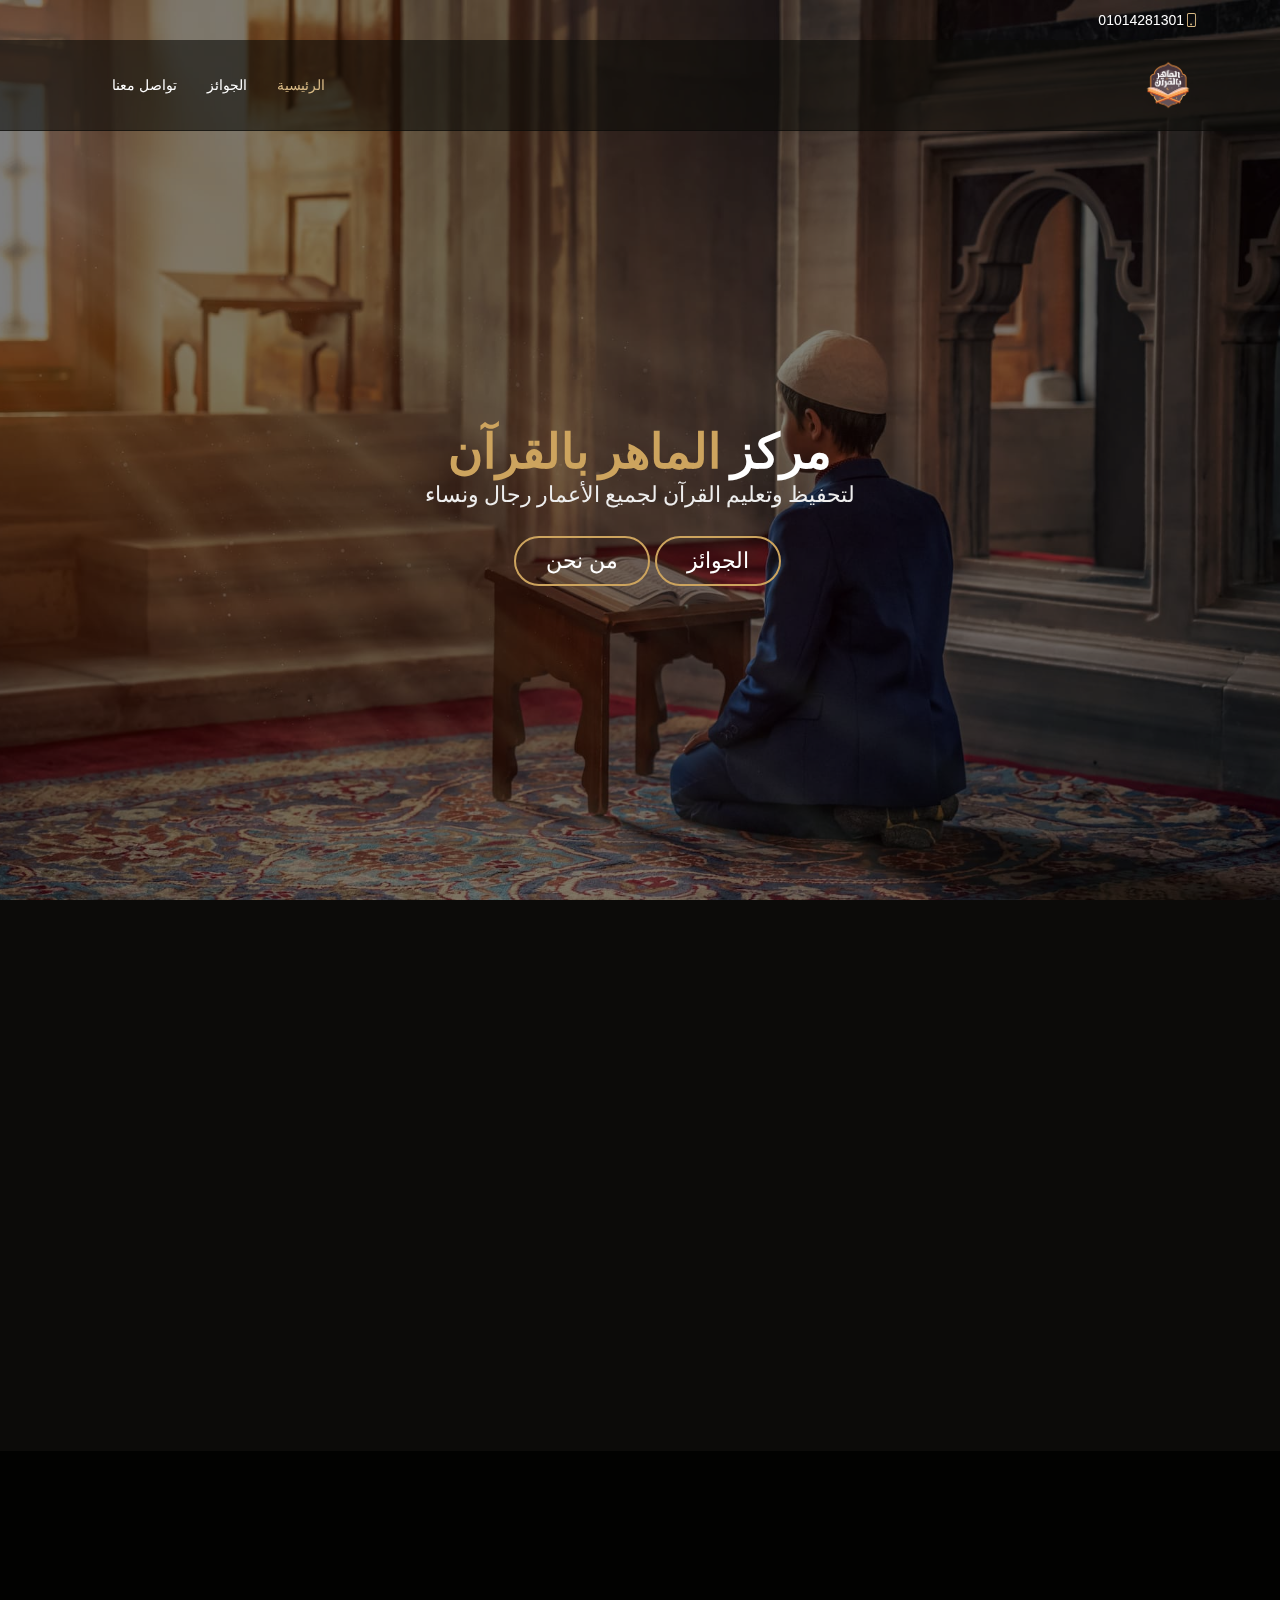
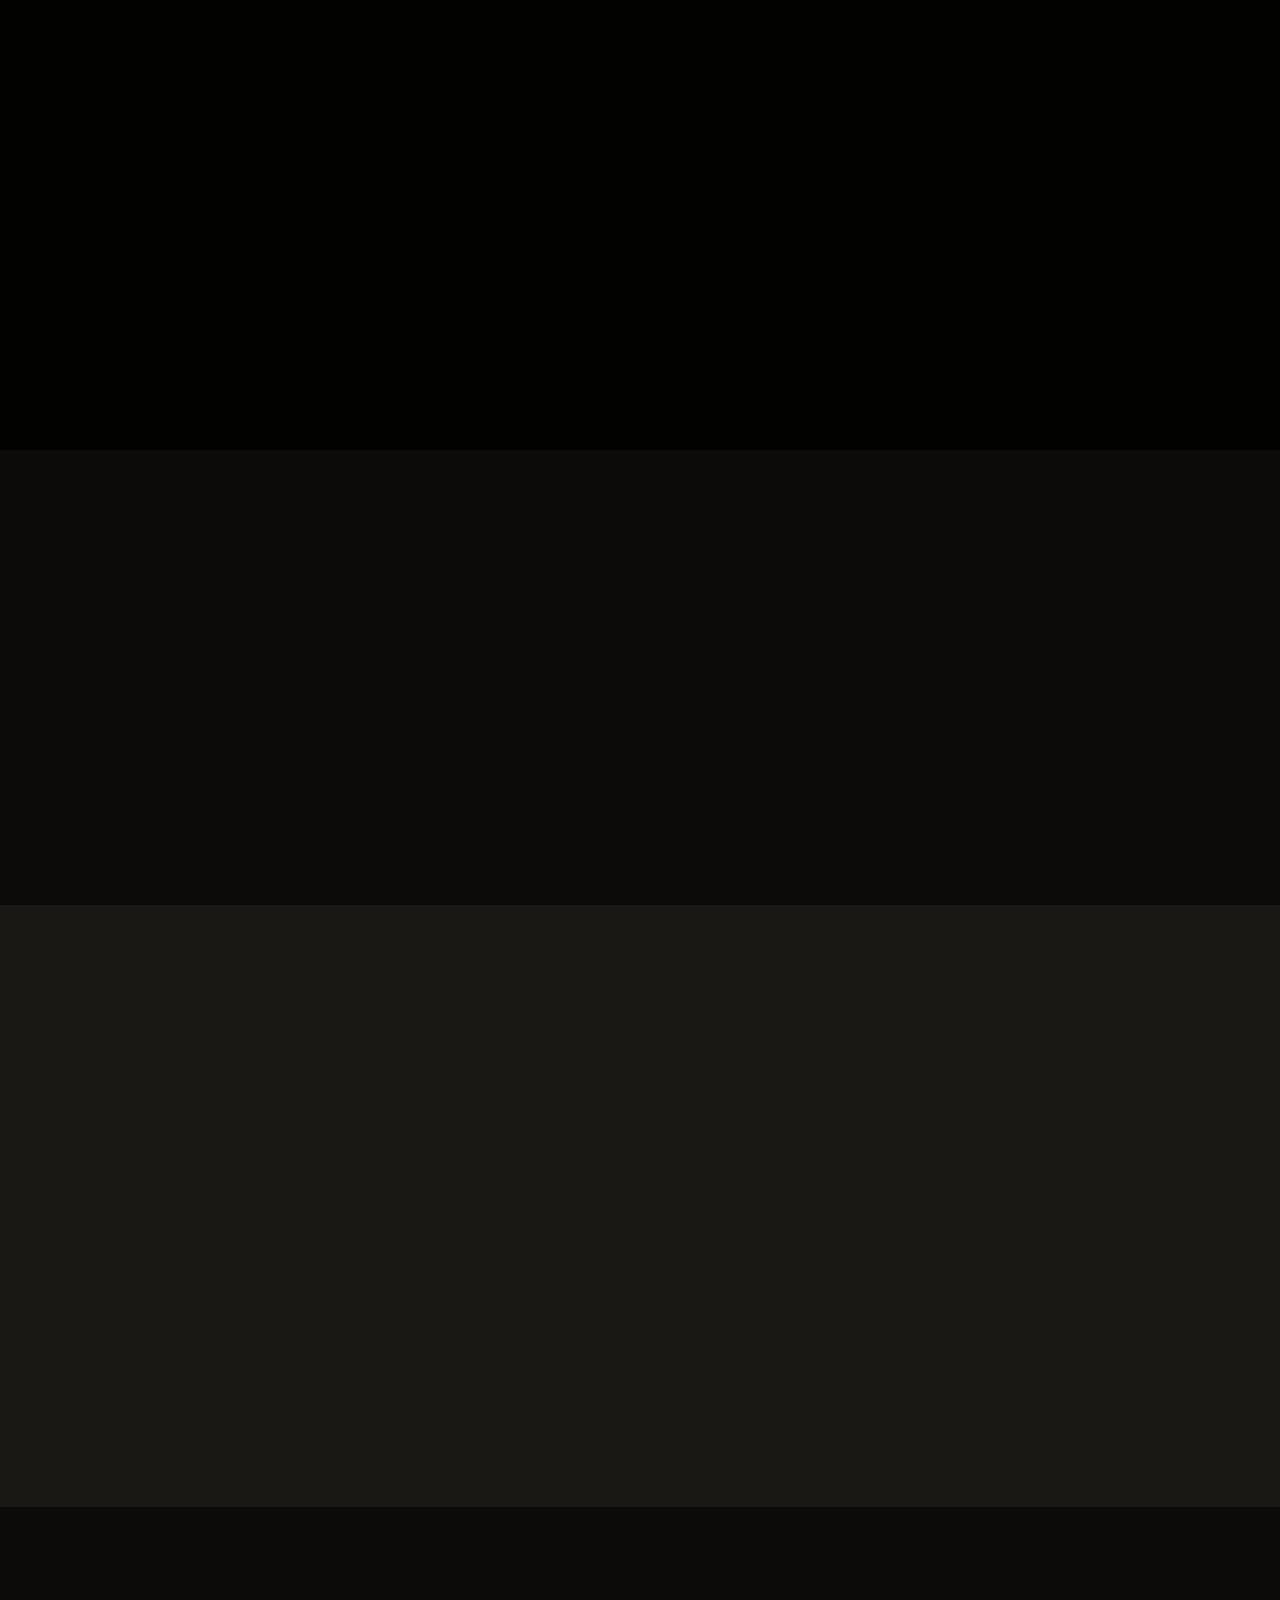
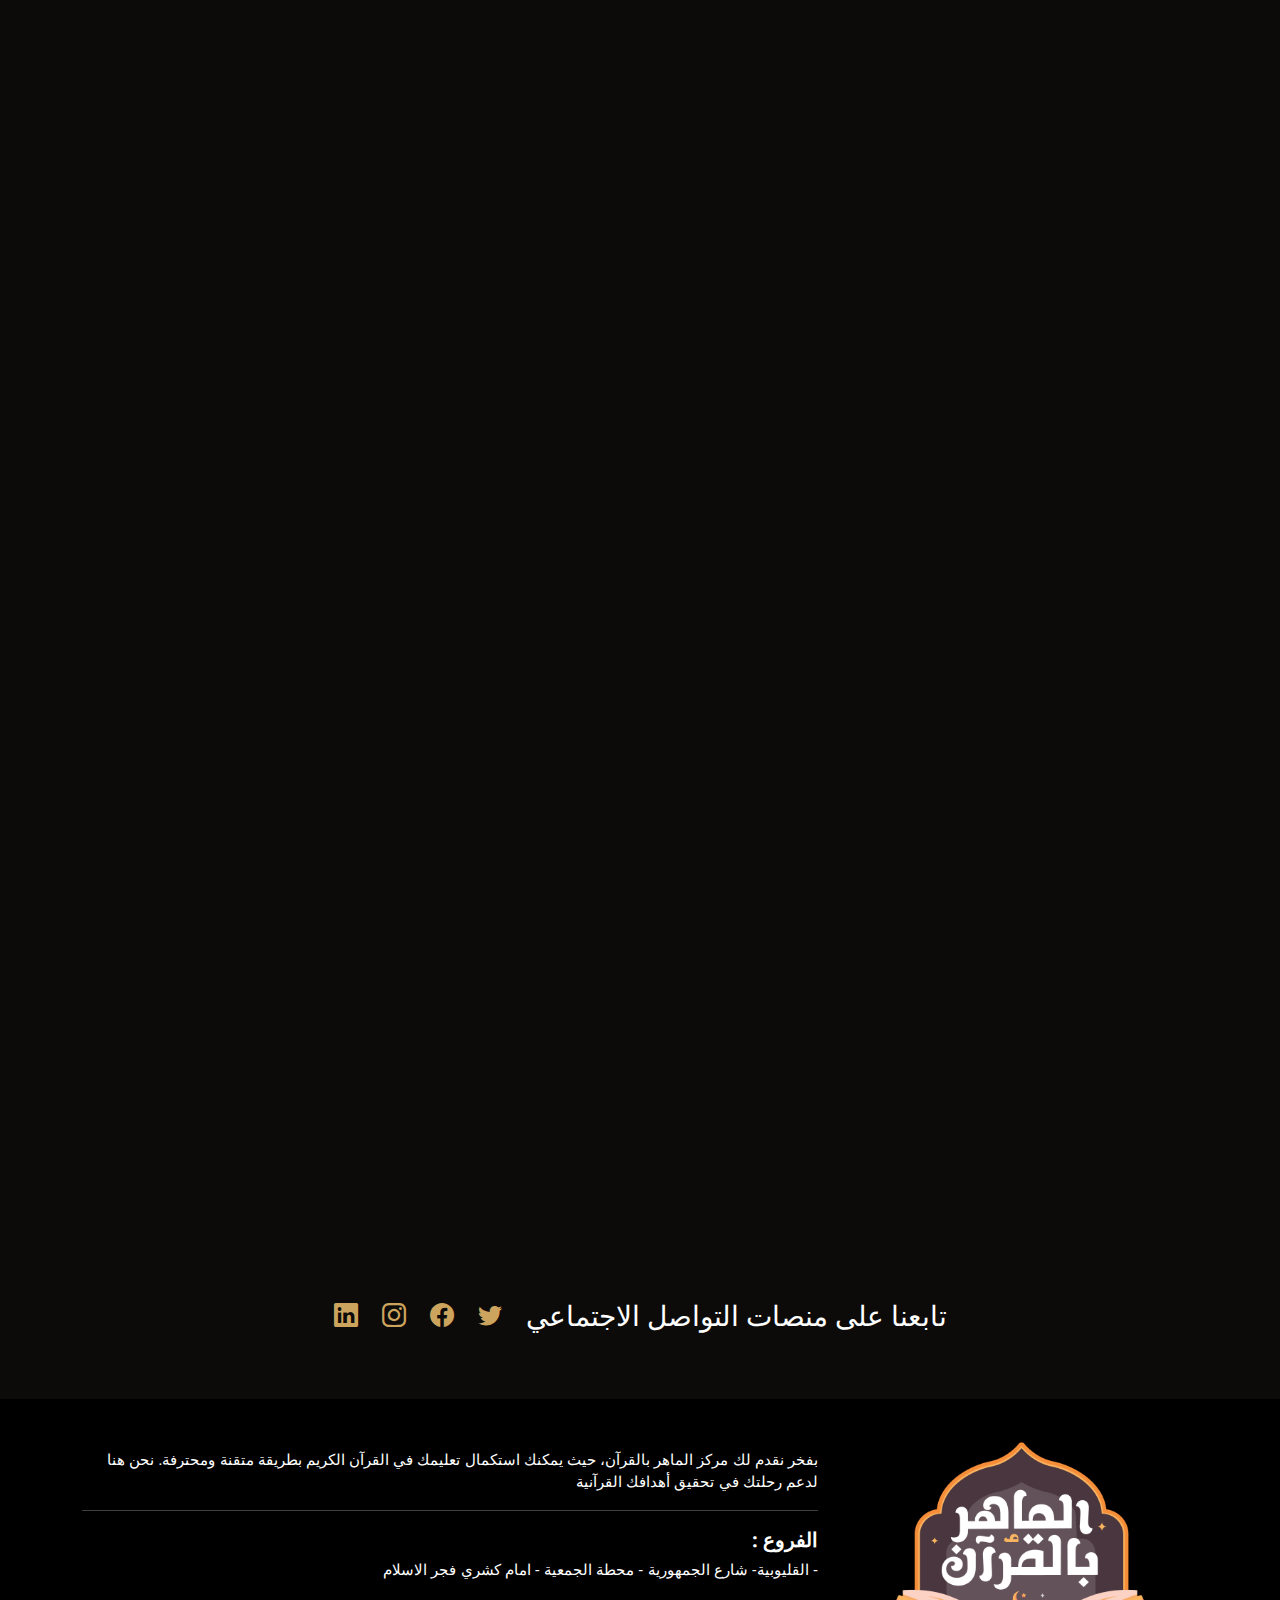
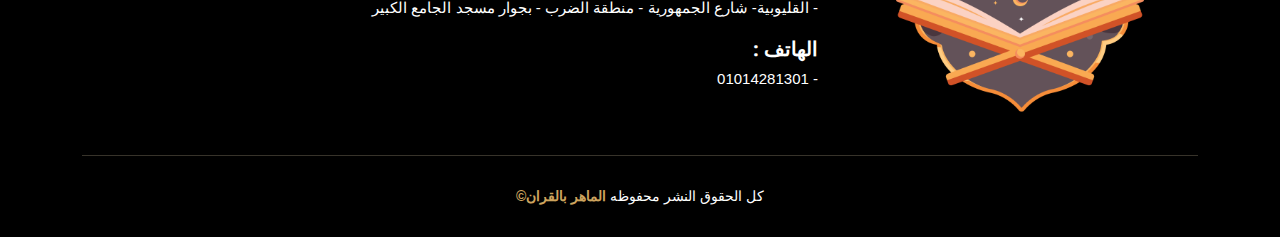
==== index.html @ d67f89ae "first commit" ====
<!DOCTYPE html>
<html lang="ar" dir="rtl">
  <head>
    <meta charset="utf-8" />
    <meta content="width=device-width, initial-scale=1.0" name="viewport" />

    <title>مركز - اَلْمَاهِرَ بِالْقُرْآنِ</title>
    <meta content="" name="description" />
    <meta content="" name="keywords" />

    <!-- Favicons -->
    <link href="assets/img2/brown-logo.png" rel="icon" />
    <link href="assets/img2/brown-logo.png" rel="apple-touch-icon" />

    <!-- Google Fonts -->
    <link
      href="https://fonts.googleapis.com/css?family=Open+Sans:300,300i,400,400i,600,600i,700,700i|Playfair+Display:ital,wght@0,400;0,500;0,600;0,700;1,400;1,500;1,600;1,700|Poppins:300,300i,400,400i,500,500i,600,600i,700,700i"
      rel="stylesheet"
    />

    <!-- Vendor CSS Files -->
    <link href="assets/vendor/animate.css/animate.min.css" rel="stylesheet" />
    <link href="assets/vendor/aos/aos.css" rel="stylesheet" />
    <link
      href="assets/vendor/bootstrap/css/bootstrap.min.css"
      rel="stylesheet"
    />
    <link
      href="assets/vendor/bootstrap-icons/bootstrap-icons.css"
      rel="stylesheet"
    />
    <link href="assets/vendor/boxicons/css/boxicons.min.css" rel="stylesheet" />
    <link
      href="assets/vendor/glightbox/css/glightbox.min.css"
      rel="stylesheet"
    />
    <link href="assets/vendor/swiper/swiper-bundle.min.css" rel="stylesheet" />

    <!-- Template Main CSS File -->
    <link href="assets/css/style.css" rel="stylesheet" />
  </head>

  <body>
    <!-- ======= Top Bar ======= -->
    <div id="topbar" class="d-flex align-items-center fixed-top">
      <div
        class="container d-flex justify-content-center justify-content-md-between"
      >
        <div class="contact-info d-flex align-items-center">
          <i class="bi bi-phone d-flex align-items-center"
            ><span> 01014281301 </span></i
          >
        </div>
      </div>
    </div>

    <!-- ======= Header ======= -->
    <header id="header" class="fixed-top d-flex align-items-cente">
      <div class="container-fluid container-xl d-flex justify-content-between">
        <a href="./index.html"
          ><img src="./assets/img2/brown-logo.png" width="60px" alt=""
        /></a>
        <!-- <h1 class="logo  me-lg-0"><a href="index.html">اَلْمَاهِرَ بِالْقُرْآنِ</a></h1> -->

        <nav id="navbar" class="navbar order-last order-lg-0">
          <ul>
            <li>
              <a class="nav-link scrollto active" href="index.html">الرئيسية</a>
            </li>
            <li><a class="nav-link scrollto" href="coians.html">الجوائز</a></li>
            <li><a class="nav-link scrollto" href="#contact">تواصل معنا</a></li>
          </ul>
        </nav>
        <!-- .navbar -->
      </div>
    </header>
    <!-- End Header -->

    <!-- ======= Hero Section ======= -->
    <section id="hero" class="d-flex align-items-center">
      <div
        class="container position-relative text-center text-lg-start"
        data-aos="zoom-in"
        data-aos-delay="100"
      >
        <div
          class="row d-flex justify-content-center align-items-center text-center"
        >
          <div class="col-lg-12">
            <h1>مركز <span>الماهر بالقرآن</span></h1>
            <h2>لتحفيظ وتعليم القرآن لجميع الأعمار رجال ونساء</h2>
            <!-- 
            <div
              class="col-lg-4 d-flex align-items-center justify-content-center position-relative"
              data-aos="zoom-in"
              data-aos-delay="200"
            >
              <a
                href="https://www.youtube.com/watch?v=kSEyB0o161w"
                class="glightbox play-btn"
              ></a>
            </div> -->

            <div class="btns">
              <a
                href="./coians.html"
                class="btn-menu animated fadeInUp scrollto"
                >الجوائز</a
              >
              <a href="#why-us" class="btn-book animated fadeInUp scrollto"
                >من نحن</a
              >
            </div>
          </div>
        </div>
      </div>
    </section>
    <!-- End Hero -->

    <main id="main">
      <!-- ======= Why Us Section ======= -->
      <section id="why-us" class="why-us">
        <div class="container" data-aos="fade-up">
          <div class="section-title">
            <h2>لماذا نحن</h2>
            <p>ليه تختار الماهر بالقرآن</p>
          </div>

          <div class="row">
            <div class="col-lg-4">
              <div class="box" data-aos="zoom-in" data-aos-delay="100">
                <span>01</span>
                <h4>الخبرة والمعرفة</h4>
                <p>
                  مركز الماهر بالقرآن هو مكانك المثالي لاكتساب الخبرة والمعرفة
                  في تلاوة وحفظ القرآن الكريم. نحن نلتزم بتوجيه الطلاب وتقديم
                  الموارد اللازمة لتحقيق النجاح في هذا المجال المهم
                </p>
              </div>
            </div>

            <div class="col-lg-4 mt-4 mt-lg-0">
              <div class="box" data-aos="zoom-in" data-aos-delay="200">
                <span>02</span>
                <h4>التعلم والتطوير</h4>
                <p>
                  اكتشف جوهر القرآن الكريم في مركز الماهر بالقرآن، حيث يمكنك
                  التعلم والتطوير تلاوتك وحفظك للقرآن بإشراف مدربين مؤهلين. انضم
                  إلينا اليوم وابدأ رحلتك نحو الإتقان في تلاوة القرآن
                </p>
              </div>
            </div>

            <div class="col-lg-4 mt-4 mt-lg-0">
              <div class="box" data-aos="zoom-in" data-aos-delay="300">
                <span>03</span>
                <h4>الإتقان والاحراف</h4>
                <p>
                  بفخر نقدم لك مركز الماهر بالقرآن، حيث يمكنك استكمال تعليمك في
                  القرآن الكريم بطريقة متقنة ومحترفة. نحن هنا لدعم رحلتك في
                  تحقيق أهدافك القرآنية.
                </p>
              </div>
            </div>
          </div>
        </div>
      </section>
      <!-- End Why Us Section -->

      <!-- ======= Prizes Section ======= -->
      <section id="events" class="events">
        <div class="container" data-aos="fade-up">
          <div class="section-title">
            <h2>الجوائز</h2>
            <p>جوائز الماهر بالقران</p>
          </div>

          <div
            class="events-slider swiper"
            data-aos="fade-up"
            data-aos-delay="100"
          >
            <div class="swiper-wrapper">
              <div class="swiper-slide">
                <div class="row event-item">
                  <div class="col-lg-6">
                    <img
                      src="https://m.media-amazon.com/images/I/71Rl7nbOoPL._AC_SL1500_.jpg"
                      alt="صورة جائزة"
                      class="img-fluid rounded"
                    />
                  </div>
                  <div class="col-lg-6 pt-4 pt-lg-0 content">
                    <h3>المختصر في التفسير</h3>
                    <div class="price">
                      <p><span> 120ℙ </span></p>
                    </div>
                    <p class="fst-italic">
                      تفسير مختصر للقرآن الكريم بمحتوى علمي موثوق ومنهجية متميزة
                      من إعداد مجموعة من علماء التفسير والمتخصصين في الدراسات
                      القرآنية
                    </p>
                  </div>
                </div>
              </div>
              <!-- End testimonial item -->

              <div class="swiper-slide">
                <div class="row event-item">
                  <div class="col-lg-6">
                    <img
                      src="https://m.media-amazon.com/images/I/51uD2Se3J+L._AC_UF1000,1000_QL80_.jpg"
                      alt="صورة جائزة"
                      class="img-fluid rounded"
                    />
                  </div>
                  <div class="col-lg-6 pt-4 pt-lg-0 content">
                    <h3>حامل قران طبي</h3>
                    <div class="price">
                      <p><span> 650ℙ </span></p>
                    </div>
                    <p class="fst-italic">
                      تصميم فريد وعصري مع حجم صغير يسمح لك بحمل المصحف الشريف
                      والكتب الطبية والعلمية بكل سهولة
                    </p>
                  </div>
                </div>
              </div>
              <!-- End testimonial item -->

              <div class="swiper-slide">
                <div class="row event-item">
                  <div class="col-lg-6">
                    <img
                      src="https://assets.asfar.io/uploads/2023/08/11151323/%D8%A7%D9%84%D9%85%D8%A6%D8%A9-%D8%A7%D9%84%D9%85%D8%A7%D9%86%D8%AD%D8%A9-%D9%84%D8%A5%D8%AA%D9%82%D8%A7%D9%86%D9%87-%D9%83%D8%A7%D9%84%D9%81%D8%A7%D8%AA%D8%AD%D8%A9.jpeg"
                      alt="صورة جائزة"
                      class="img-fluid rounded"
                    />
                  </div>
                  <div class="col-lg-6 pt-4 pt-lg-0 content">
                    <h3>المئة المانحة لإتقانه كالفاتحة</h3>
                    <div class="price">
                      <p><span> 75 </span></p>
                    </div>
                    <p class="fst-italic">
                      كتاب لا غنى عنه لمعلمي القرآن الكريم ، ومن يحفظون القرآن
                      كاملا ويريدون الضبط ، ومن يحفظون للمرة الأولى في حياتهم
                    </p>
                  </div>
                </div>
              </div>
              ><!-- End testimonial item -->
            </div>
            <div class="swiper-pagination"></div>
            <a class="more-book" href="coians.html">المزيد</a>
          </div>
        </div>
      </section>
      <!-- End Prizes Section -->

      <!-- ======= Specials Section ======= -->
      <section id="specials" class="specials">
        <div class="container" data-aos="fade-up">
          <div class="section-title">
            <h2>الافضل</h2>
            <p>الكتب المميزة</p>
          </div>

          <div class="row" data-aos="fade-up" data-aos-delay="100">
            <div class="col-lg-3">
              <ul class="nav nav-tabs flex-column">
                <li class="nav-item">
                  <a
                    class="nav-link active show"
                    data-bs-toggle="tab"
                    href="#tab-1"
                    >القرآن الكريم</a
                  >
                </li>
                <li class="nav-item">
                  <a class="nav-link" data-bs-toggle="tab" href="#tab-2"
                    >Unde praesentium sed</a
                  >
                </li>
                <li class="nav-item">
                  <a class="nav-link" data-bs-toggle="tab" href="#tab-3"
                    >Pariatur explicabo vel</a
                  >
                </li>
                <li class="nav-item">
                  <a class="nav-link" data-bs-toggle="tab" href="#tab-4"
                    >Nostrum qui quasi</a
                  >
                </li>
                <li class="nav-item">
                  <a class="nav-link" data-bs-toggle="tab" href="#tab-5"
                    >Iusto ut expedita aut</a
                  >
                </li>
              </ul>
            </div>
            <div class="col-lg-9 mt-4 mt-lg-0">
              <div class="tab-content">
                <div class="tab-pane active show" id="tab-1">
                  <div class="row">
                    <div class="col-lg-8 details order-2 order-lg-1">
                      <h3>القرآن الكريم قراءة حفص</h3>
                      <p class="fst-italic">
                        القرآن الكريم الاكثر مبيعا في العامل القرآن الكريم
                        الاكثر مبيعا في العامل القرآن الكريم الاكثر مبيعا في
                        العامل
                      </p>
                      <p>
                        القرآن الكريم الاكثر مبيعا في العامل القرآن الكريم
                        الاكثر مبيعا في العامل القرآن الكريم الاكثر مبيعا في
                        العامل القرآن الكريم الاكثر مبيعا في العامل القرآن
                        الكريم الاكثر مبيعا في العامل القرآن الكريم الاكثر مبيعا
                        في العامل القرآن الكريم الاكثر مبيعا في العامل
                      </p>
                    </div>
                    <div class="col-lg-4 text-center order-1 order-lg-2">
                      <img
                        src="https://m.media-amazon.com/images/I/71Rl7nbOoPL._AC_SL1500_.jpg"
                        alt=""
                        class="img-fluid"
                      />
                    </div>
                  </div>
                </div>
                <div class="tab-pane" id="tab-2">
                  <div class="row">
                    <div class="col-lg-8 details order-2 order-lg-1">
                      <h3>Et blanditiis nemo veritatis excepturi</h3>
                      <p class="fst-italic">
                        Qui laudantium consequatur laborum sit qui ad sapiente
                        dila parde sonata raqer a videna mareta paulona marka
                      </p>
                      <p>
                        Ea ipsum voluptatem consequatur quis est. Illum error
                        ullam omnis quia et reiciendis sunt sunt est. Non
                        aliquid repellendus itaque accusamus eius et velit ipsa
                        voluptates. Optio nesciunt eaque beatae accusamus lerode
                        pakto madirna desera vafle de nideran pal
                      </p>
                    </div>
                    <div class="col-lg-4 text-center order-1 order-lg-2">
                      <img
                        src="assets/img/specials-2.png"
                        alt=""
                        class="img-fluid"
                      />
                    </div>
                  </div>
                </div>
                <div class="tab-pane" id="tab-3">
                  <div class="row">
                    <div class="col-lg-8 details order-2 order-lg-1">
                      <h3>Impedit facilis occaecati odio neque aperiam sit</h3>
                      <p class="fst-italic">
                        Eos voluptatibus quo. Odio similique illum id quidem non
                        enim fuga. Qui natus non sunt dicta dolor et. In
                        asperiores velit quaerat perferendis aut
                      </p>
                      <p>
                        Iure officiis odit rerum. Harum sequi eum illum corrupti
                        culpa veritatis quisquam. Neque necessitatibus illo
                        rerum eum ut. Commodi ipsam minima molestiae sed
                        laboriosam a iste odio. Earum odit nesciunt fugiat sit
                        ullam. Soluta et harum voluptatem optio quae
                      </p>
                    </div>
                    <div class="col-lg-4 text-center order-1 order-lg-2">
                      <img
                        src="assets/img/specials-3.png"
                        alt=""
                        class="img-fluid"
                      />
                    </div>
                  </div>
                </div>
                <div class="tab-pane" id="tab-4">
                  <div class="row">
                    <div class="col-lg-8 details order-2 order-lg-1">
                      <h3>
                        Fuga dolores inventore laboriosam ut est accusamus
                        laboriosam dolore
                      </h3>
                      <p class="fst-italic">
                        Totam aperiam accusamus. Repellat consequuntur iure
                        voluptas iure porro quis delectus
                      </p>
                      <p>
                        Eaque consequuntur consequuntur libero expedita in
                        voluptas. Nostrum ipsam necessitatibus aliquam fugiat
                        debitis quis velit. Eum ex maxime error in consequatur
                        corporis atque. Eligendi asperiores sed qui veritatis
                        aperiam quia a laborum inventore
                      </p>
                    </div>
                    <div class="col-lg-4 text-center order-1 order-lg-2">
                      <img
                        src="assets/img/specials-4.png"
                        alt=""
                        class="img-fluid"
                      />
                    </div>
                  </div>
                </div>
                <div class="tab-pane" id="tab-5">
                  <div class="row">
                    <div class="col-lg-8 details order-2 order-lg-1">
                      <h3>
                        Est eveniet ipsam sindera pad rone matrelat sando reda
                      </h3>
                      <p class="fst-italic">
                        Omnis blanditiis saepe eos autem qui sunt debitis porro
                        quia.
                      </p>
                      <p>
                        Exercitationem nostrum omnis. Ut reiciendis repudiandae
                        minus. Omnis recusandae ut non quam ut quod eius qui.
                        Ipsum quia odit vero atque qui quibusdam amet. Occaecati
                        sed est sint aut vitae molestiae voluptate vel
                      </p>
                    </div>
                    <div class="col-lg-4 text-center order-1 order-lg-2">
                      <img
                        src="assets/img/specials-5.png"
                        alt=""
                        class="img-fluid"
                      />
                    </div>
                  </div>
                </div>
              </div>
            </div>
          </div>
        </div>
      </section>
      <!-- End Specials Section -->

      <!-- ======= Testimonials Section ======= -->
      <section id="testimonials" class="testimonials section-bg">
        <div class="container" data-aos="fade-up">
          <div class="section-title">
            <h2>اراء العملاء</h2>
            <p>اراء عملائنا في المركز</p>
          </div>

          <div
            class="testimonials-slider swiper"
            data-aos="fade-up"
            data-aos-delay="100"
          >
            <div class="swiper-wrapper">
              <div class="swiper-slide">
                <div class="testimonial-item">
                  <p>
                    <i class="bx bxs-quote-alt-left quote-icon-left"></i>
                    انا اتعلم في المركز منذ ثلاثة اشهر استفدت كثيرا وتعلمت كثيرا
                    بشكل مبسط غير معقد بلأضافة الي المسابقات التي يتم تنشيظها من
                    حين الي اخر
                    <i class="bx bxs-quote-alt-right quote-icon-right"></i>
                  </p>
                  <img
                    src="assets/img2/فريق العمل.jpg"
                    class="testimonial-img"
                    alt=""
                  />
                  <h3>محمد طارق</h3>
                  <h4>متعلم &amp; متعلم</h4>
                </div>
              </div>
              <!-- End testimonial item -->
              <div class="swiper-slide">
                <div class="testimonial-item">
                  <p>
                    <i class="bx bxs-quote-alt-left quote-icon-left"></i>
                    انا اتعلم في المركز منذ ثلاثة اشهر استفدت كثيرا وتعلمت كثيرا
                    بشكل مبسط غير معقد بلأضافة الي المسابقات التي يتم تنشيظها من
                    حين الي اخر
                    <i class="bx bxs-quote-alt-right quote-icon-right"></i>
                  </p>
                  <img
                    src="assets/img2/فريق العمل.jpg"
                    class="testimonial-img"
                    alt=""
                  />
                  <h3>محمد طارق</h3>
                  <h4>متعلم &amp; متعلم</h4>
                </div>
              </div>
              <!-- End testimonial item -->
              <div class="swiper-slide">
                <div class="testimonial-item">
                  <p>
                    <i class="bx bxs-quote-alt-left quote-icon-left"></i>
                    انا اتعلم في المركز منذ ثلاثة اشهر استفدت كثيرا وتعلمت كثيرا
                    بشكل مبسط غير معقد بلأضافة الي المسابقات التي يتم تنشيظها من
                    حين الي اخر
                    <i class="bx bxs-quote-alt-right quote-icon-right"></i>
                  </p>
                  <img
                    src="assets/img2/فريق العمل.jpg"
                    class="testimonial-img"
                    alt=""
                  />
                  <h3>محمد طارق</h3>
                  <h4>متعلم &amp; متعلم</h4>
                </div>
              </div>
              <!-- End testimonial item -->
            </div>
            <div class="swiper-pagination"></div>
          </div>
        </div>
      </section>
      <!-- End Testimonials Section -->

      <!-- ======= Chefs Section ======= -->
      <section id="chefs" class="chefs">
        <div class="container" data-aos="fade-up">
          <div class="section-title">
            <h2>الفريق</h2>
            <p>فريق العمل في المركز</p>
          </div>

          <div class="row">
            <div class="col-lg-4 col-md-6">
              <div class="member" data-aos="zoom-in" data-aos-delay="100">
                <img
                  src="assets/img2/فريق العمل.jpg "
                  class="img-fluid"
                  alt=""
                />
                <div class="member-info">
                  <div class="member-info-content">
                    <h4>Walter White</h4>
                    <span>Master Chef</span>
                  </div>
                  <div class="social">
                    <a href=""><i class="bi bi-twitter"></i></a>
                    <a href=""><i class="bi bi-facebook"></i></a>
                    <a href=""><i class="bi bi-instagram"></i></a>
                    <a href=""><i class="bi bi-linkedin"></i></a>
                  </div>
                </div>
              </div>
            </div>
            <div class="col-lg-4 col-md-6">
              <div class="member" data-aos="zoom-in" data-aos-delay="100">
                <img
                  src="assets/img2/فريق العمل.jpg "
                  class="img-fluid"
                  alt=""
                />
                <div class="member-info">
                  <div class="member-info-content">
                    <h4>Walter White</h4>
                    <span>Master Chef</span>
                  </div>
                  <div class="social">
                    <a href=""><i class="bi bi-twitter"></i></a>
                    <a href=""><i class="bi bi-facebook"></i></a>
                    <a href=""><i class="bi bi-instagram"></i></a>
                    <a href=""><i class="bi bi-linkedin"></i></a>
                  </div>
                </div>
              </div>
            </div>
            <div class="col-lg-4 col-md-6">
              <div class="member" data-aos="zoom-in" data-aos-delay="100">
                <img
                  src="assets/img2/فريق العمل.jpg "
                  class="img-fluid"
                  alt=""
                />
                <div class="member-info">
                  <div class="member-info-content">
                    <h4>Walter White</h4>
                    <span>Master Chef</span>
                  </div>
                  <div class="social">
                    <a href=""><i class="bi bi-twitter"></i></a>
                    <a href=""><i class="bi bi-facebook"></i></a>
                    <a href=""><i class="bi bi-instagram"></i></a>
                    <a href=""><i class="bi bi-linkedin"></i></a>
                  </div>
                </div>
              </div>
            </div>
          </div>
        </div>
      </section>
      <!-- End Chefs Section -->

      <!-- ======= Contact Section ======= -->
      <section id="contact" class="contact">
        <div class="container" data-aos="fade-up">
          <div class="section-title">
            <h2>تواصل الان...</h2>
            <p>الفروع</p>
          </div>
        </div>

        <div class="row" data-aos="fade-up">
          <iframe
            class="col-lg-6 col-sm-12"
            src="https://www.google.com/maps/embed?pb=!1m14!1m8!1m3!1d215.56620556441246!2d31.3493304!3d30.1783003!3m2!1i1024!2i768!4f13.1!3m3!1m2!1s0x145813d7b8baabbb%3A0xb20d6ac99c8be930!2z2KPZiNiqINmE2KfZitmGINmE2YTYr9i52KfZitipINmI2KfZhNin2LnZhNin2YYg2YjYrtiv2YXYp9iqINin2YTZhNmK2LLYsQ!5e0!3m2!1sar!2seg!4v1695903346369!5m2!1sar!2seg"
            height="450"
            allowfullscreen=""
          ></iframe>
          <iframe
            class="col-lg-6 col-sm-12"
            src="https://www.google.com/maps/embed?pb=!1m18!1m12!1m3!1d215.5630921274639!2d31.35475409870697!3d30.17972334232819!2m3!1f0!2f0!3f0!3m2!1i1024!2i768!4f13.1!3m3!1m2!1s0x145811cb56d293cd%3A0x768744cd2e06ae84!2z2KfZhNis2KfZhdi5INin2YTZg9io2YrYsQ!5e0!3m2!1sar!2seg!4v1695903475541!5m2!1sar!2seg"
            height="450"
            allowfullscreen=""
          ></iframe>
        </div>
        <div class="social">
          <h3>تابعنا على منصات التواصل الاجتماعي</h3>
          <a href=""><i class="bi bi-twitter"></i></a>
          <a href=""><i class="bi bi-facebook"></i></a>
          <a href=""><i class="bi bi-instagram"></i></a>
          <a href=""><i class="bi bi-linkedin"></i></a>
        </div>
      </section>
      <!-- End Contact Section -->
    </main>
    <!-- End #main -->

    <!-- ======= Footer ======= -->
    <footer id="footer">
      <div class="container">
        <div class="row align-items-center">
          <div class="col-lg-4 footer-logo">
            <img src="./assets/img2/brown-logo.png" />
          </div>
          <div class="col-lg-8 footer-info">
            <p class="description">
              بفخر نقدم لك مركز الماهر بالقرآن، حيث يمكنك استكمال تعليمك في
              القرآن الكريم بطريقة متقنة ومحترفة. نحن هنا لدعم رحلتك في تحقيق
              أهدافك القرآنية
            </p>
            <hr />
            <h5><strong>الفروع : </strong></h5>
            <p class="address">
              - القليوبية- شارع الجمهورية - محطة الجمعية - امام كشري فجر الاسلام
            </p>
            <p class="address">
              - القليوبية- شارع الجمهورية - منطقة الضرب - بجوار مسجد الجامع
              الكبير
            </p>
            <h5><strong>الهاتف : </strong></h5>
            <p class="mobile">- 01014281301</p>
          </div>
        </div>
      </div>
      <!-- copyright -->
      <div class="container">
        <div class="copyright">
          كل الحقوق النشر محفوظه
          <a href="./index.html"
            ><strong><span>الماهر بالقران&copy;</span></strong></a
          >
        </div>
      </div>
    </footer>
    <!-- End Footer -->

    <div id="preloader"></div>
    <a
      href="#"
      class="back-to-top d-flex align-items-center justify-content-center"
      ><i class="bi bi-arrow-up-short"></i
    ></a>

    <!-- Vendor JS Files -->
    <script src="assets/vendor/aos/aos.js"></script>
    <script src="assets/vendor/bootstrap/js/bootstrap.bundle.min.js"></script>
    <script src="assets/vendor/glightbox/js/glightbox.min.js"></script>
    <script src="assets/vendor/isotope-layout/isotope.pkgd.min.js"></script>
    <script src="assets/vendor/swiper/swiper-bundle.min.js"></script>
    <script src="assets/vendor/php-email-form/validate.js"></script>

    <!-- Template Main JS File -->
    <script src="assets/js/main.js"></script>
  </body>
</html>
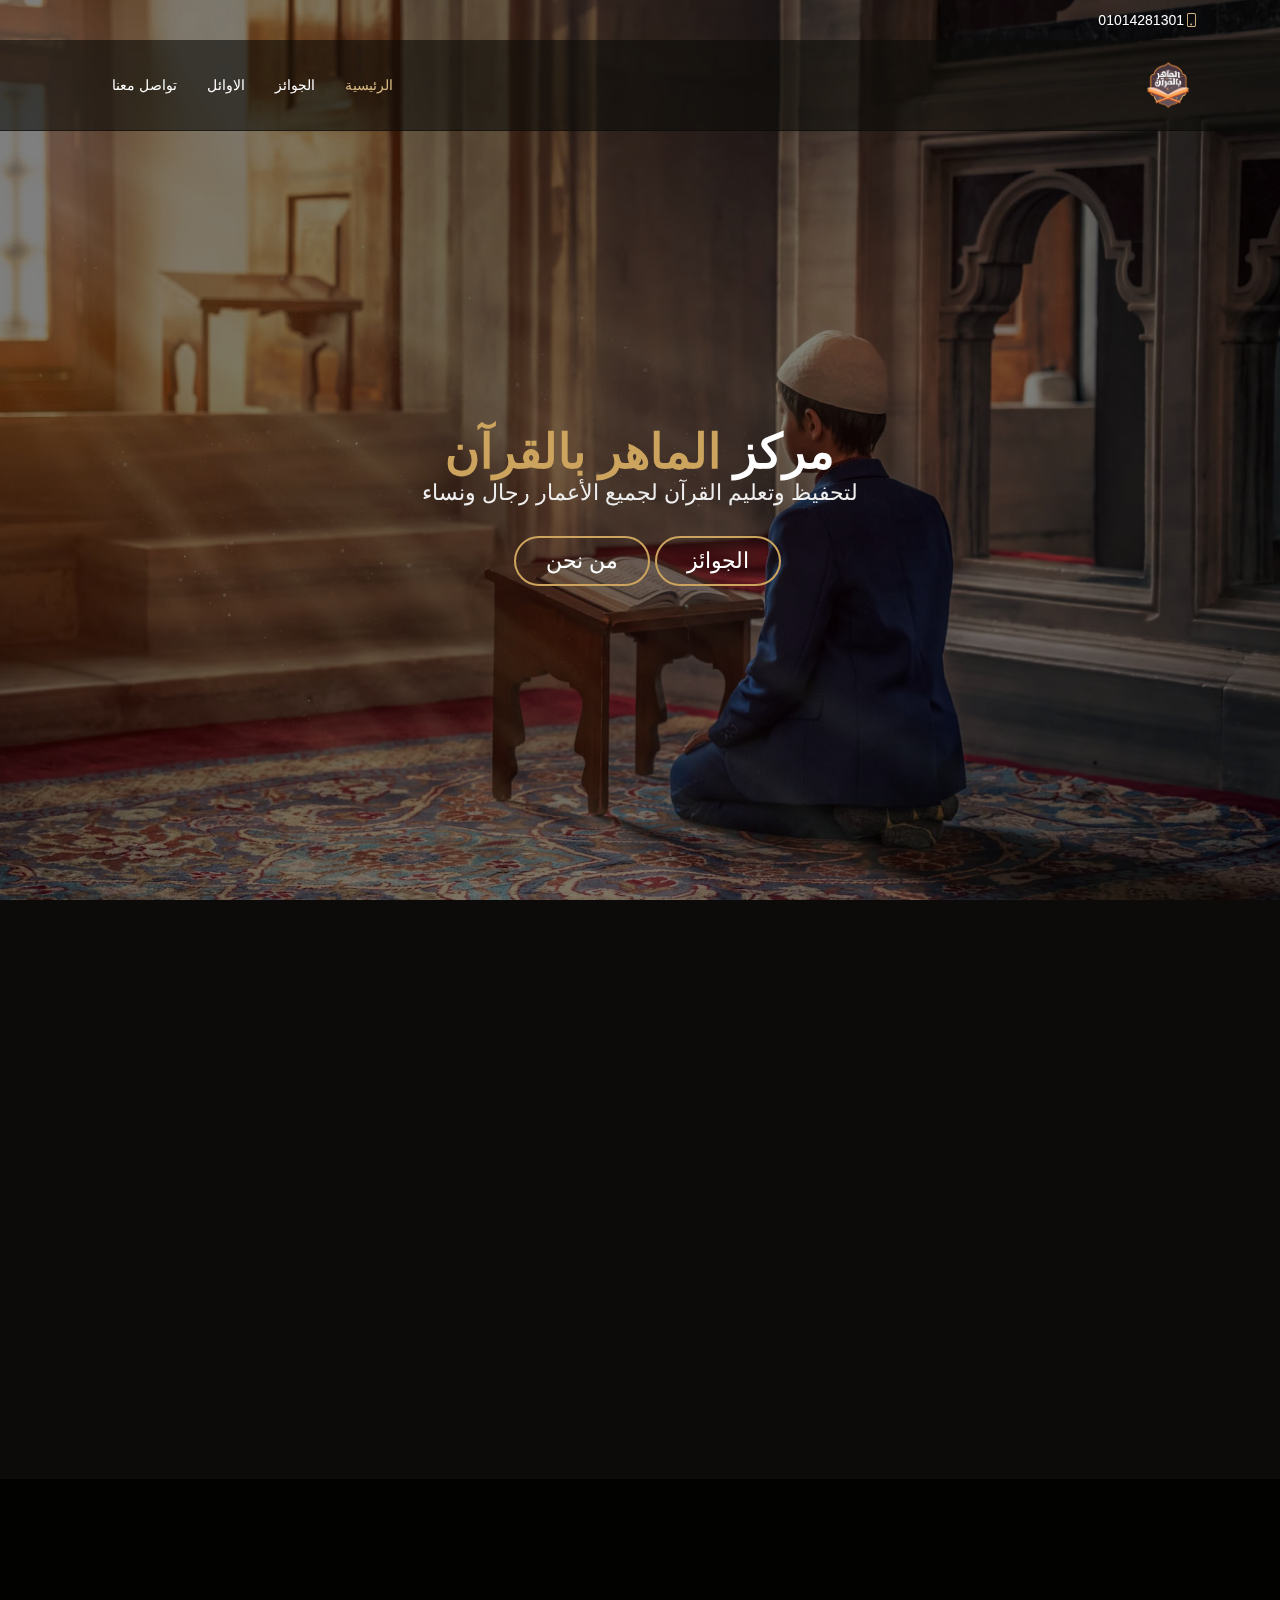
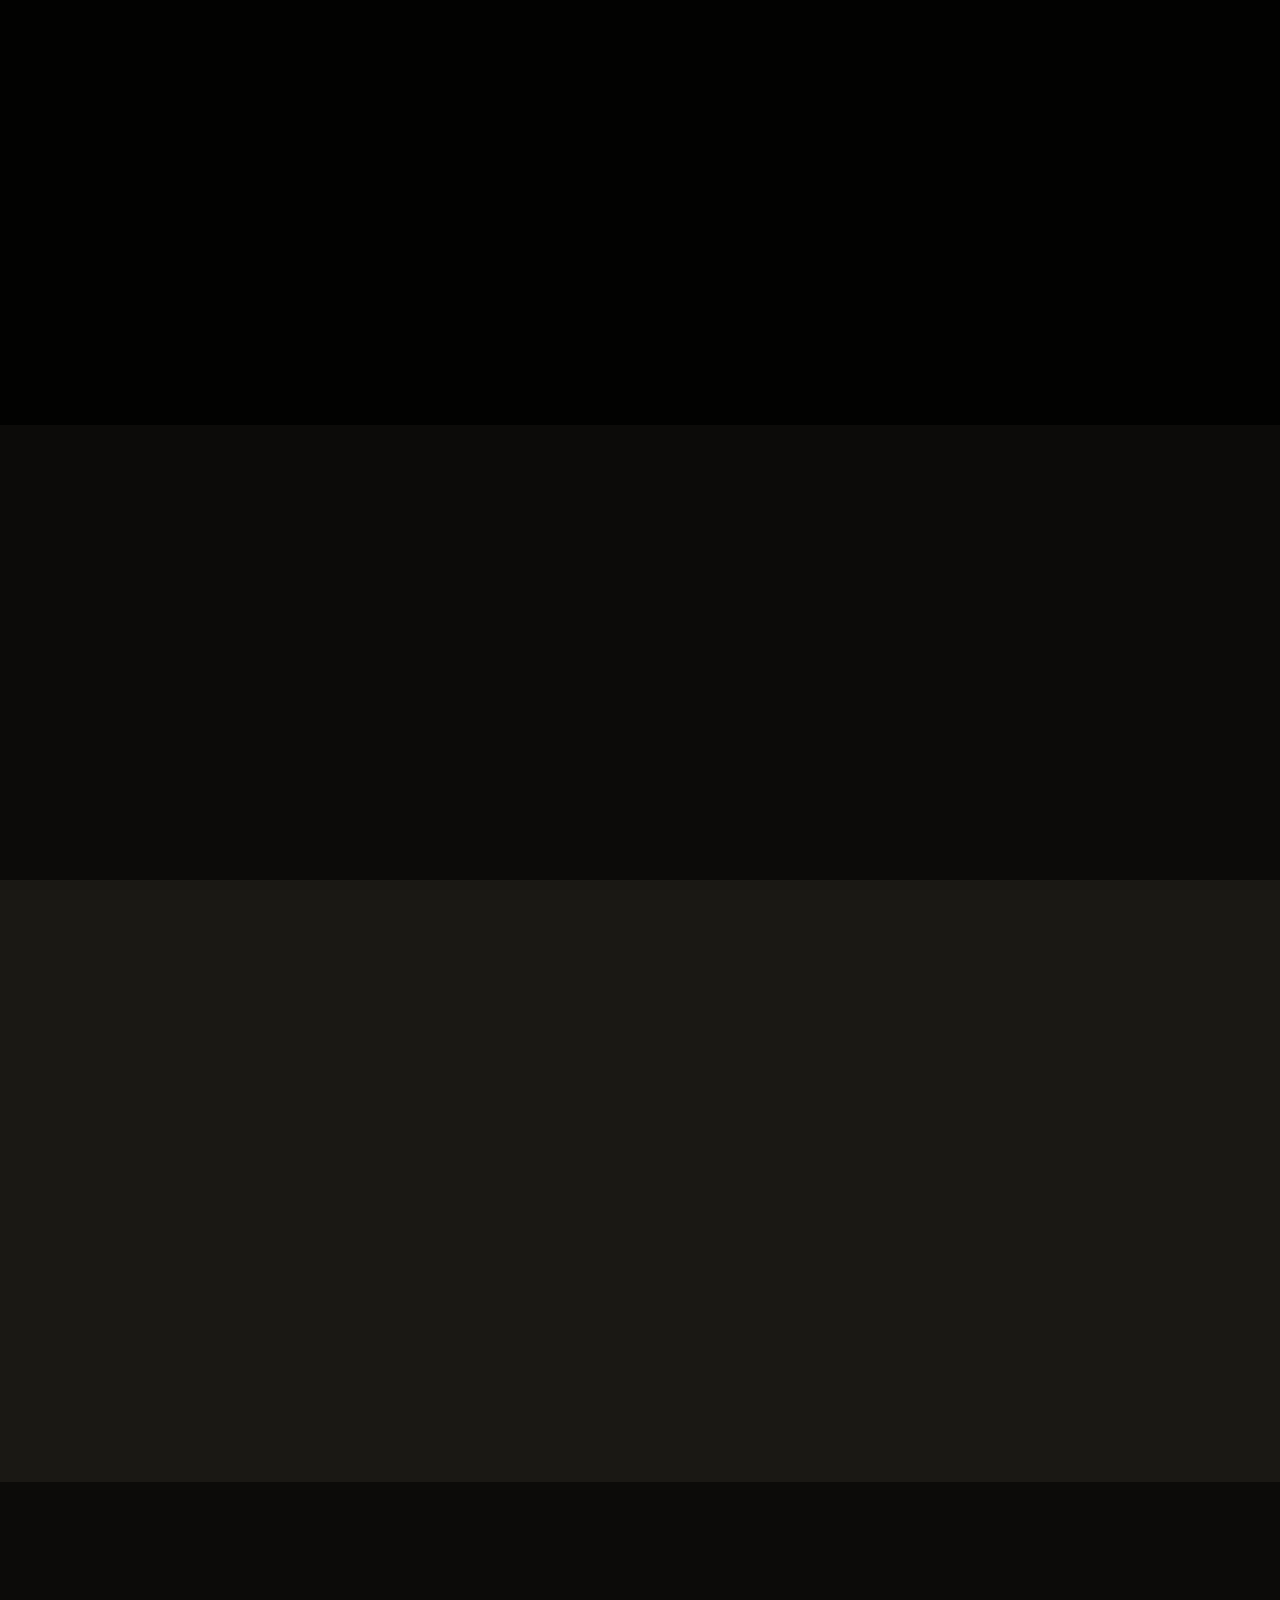
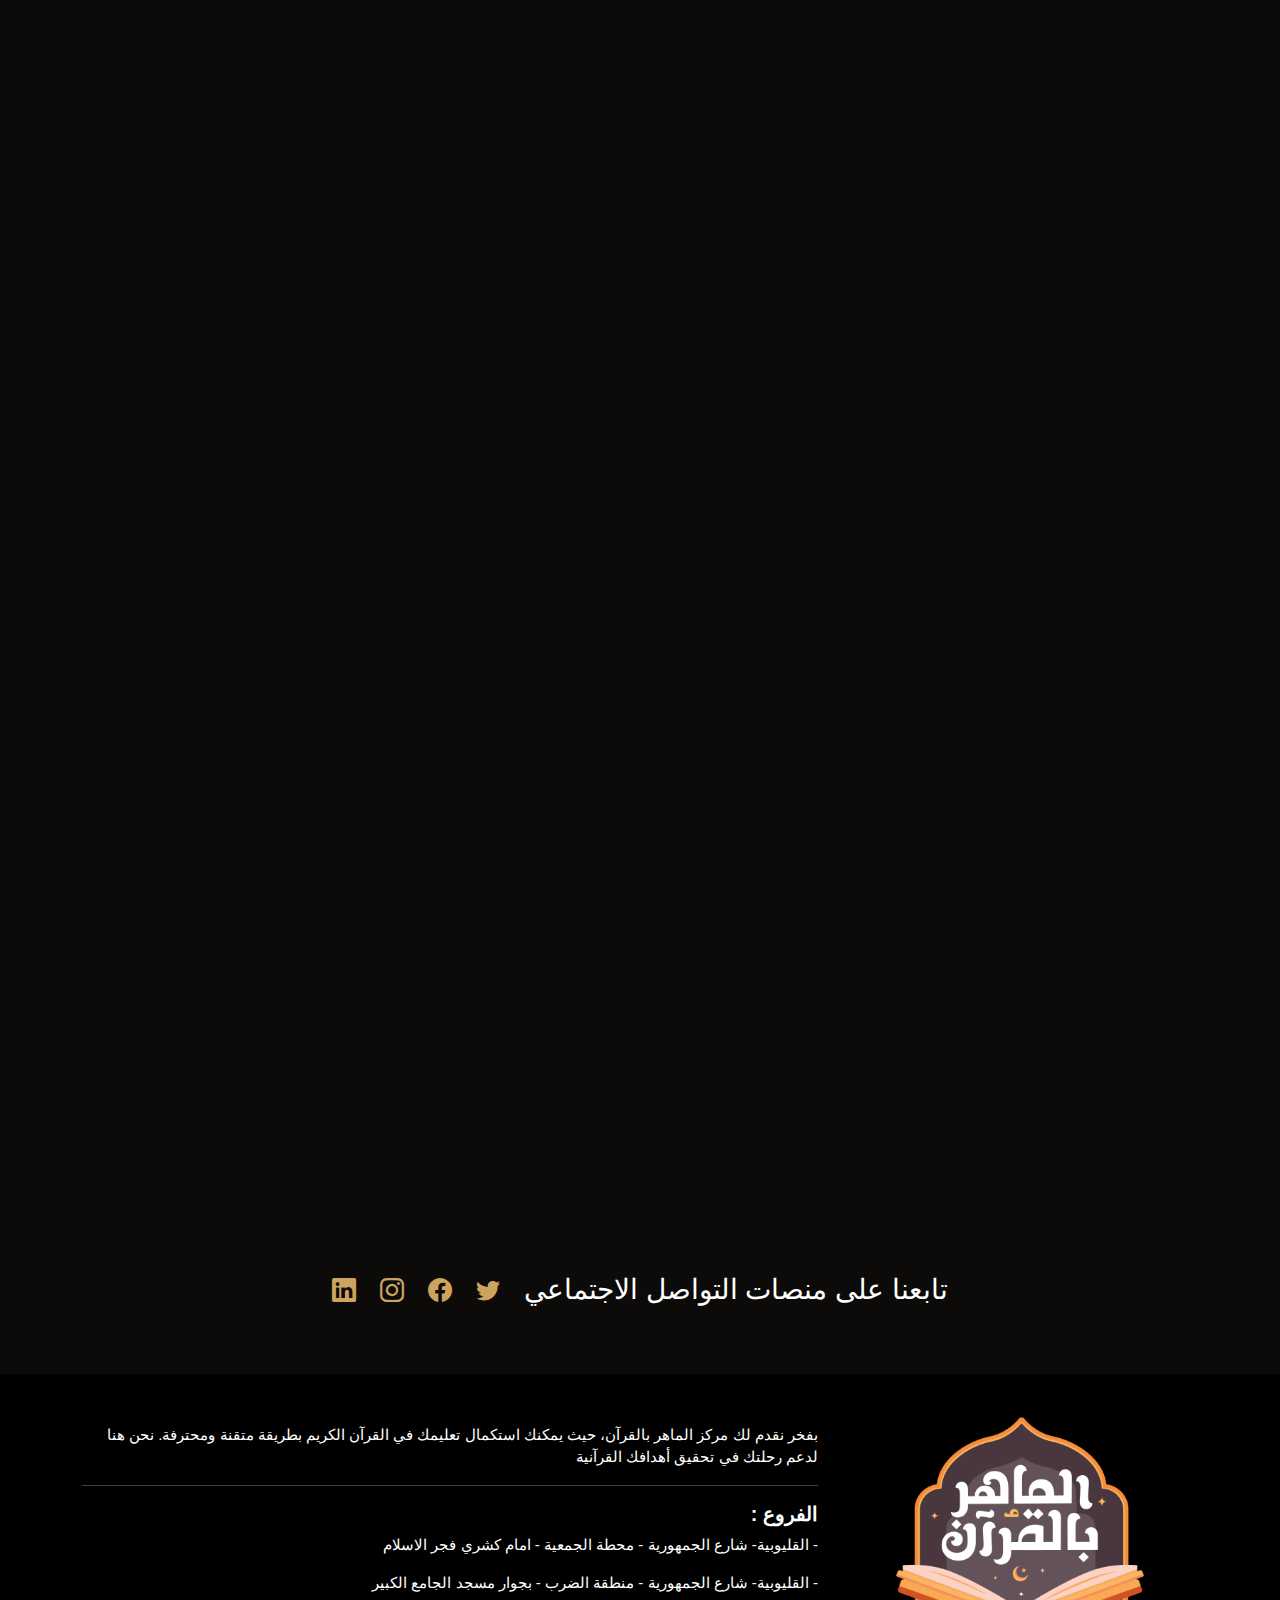
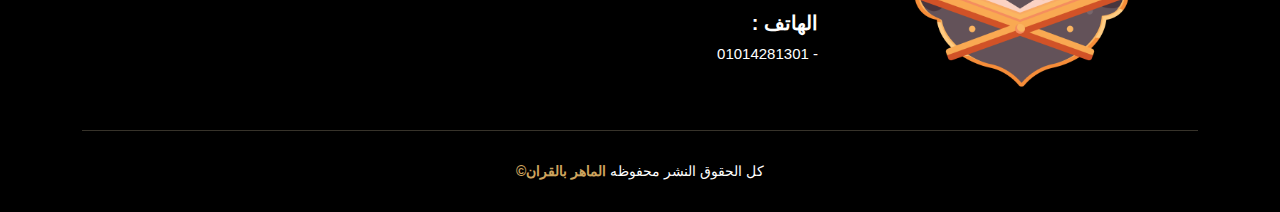
==== commit f55bd4a5: "last commit" ====
--- a/index.html
+++ b/index.html
@@ -68,6 +68,9 @@
               <a class="nav-link scrollto active" href="index.html">الرئيسية</a>
             </li>
             <li><a class="nav-link scrollto" href="coians.html">الجوائز</a></li>
+            <li>
+              <a class="nav-link scrollto" href="alawaal.html">الاوائل</a>
+            </li>
             <li><a class="nav-link scrollto" href="#contact">تواصل معنا</a></li>
           </ul>
         </nav>
@@ -77,7 +80,7 @@
     <!-- End Header -->
 
     <!-- ======= Hero Section ======= -->
-    <section id="hero" class="d-flex align-items-center">
+    <section id="hero" class="hero d-flex align-items-center">
       <div
         class="container position-relative text-center text-lg-start"
         data-aos="zoom-in"
@@ -89,18 +92,6 @@
           <div class="col-lg-12">
             <h1>مركز <span>الماهر بالقرآن</span></h1>
             <h2>لتحفيظ وتعليم القرآن لجميع الأعمار رجال ونساء</h2>
-            <!-- 
-            <div
-              class="col-lg-4 d-flex align-items-center justify-content-center position-relative"
-              data-aos="zoom-in"
-              data-aos-delay="200"
-            >
-              <a
-                href="https://www.youtube.com/watch?v=kSEyB0o161w"
-                class="glightbox play-btn"
-              ></a>
-            </div> -->
-
             <div class="btns">
               <a
                 href="./coians.html"
@@ -252,7 +243,9 @@
               ><!-- End testimonial item -->
             </div>
             <div class="swiper-pagination"></div>
-            <a class="more-book" href="coians.html">المزيد</a>
+            <p class="more-books">
+              <a href="coians.html">المزيد</a>
+            </p>
           </div>
         </div>
       </section>
--- a/assets/css/style.css
+++ b/assets/css/style.css
@@ -41,7 +41,7 @@
 h4,
 h5,
 h6 {
-  font-family: "Playfair Display", serif;
+  font-family: "Al-QuranAlKareem", sans-serif;
 }
 
 /*--------------------------------------------------------------
@@ -178,7 +178,6 @@
   font-weight: 300;
   letter-spacing: 1px;
   text-transform: uppercase;
-  font-family: "Al-QuranAlKareem", "sans-serif";
 }
 
 #header .logo a {
@@ -346,14 +345,42 @@
 # Hero Section
 --------------------------------------------------------------*/
 #hero {
-  width: 100%;
   height: 100vh;
   background: url("../img2/hero-bg.jpg") top center;
+  width: 100%;
   background-size: cover;
   position: relative;
   padding: 0;
 }
-#hero:before {
+#hero-coins {
+  height: 90vh;
+  background: url("../img2/bg-coins.jpg") top center;
+  width: 100%;
+  background-size: cover;
+  position: relative;
+  padding: 0;
+}
+#hero-alawaal {
+  height: 100vh;
+  width: 100%;
+  background-size: cover;
+  position: relative;
+  padding: 0;
+  margin-top: 100px;
+}
+.numone-img {
+  position: relative;
+}
+
+.gold-medel {
+  position: absolute;
+  top: -25px;
+  right: -15px;
+}
+.gold-medel img {
+  height: 80px;
+}
+.hero:before {
   content: "";
   background: rgba(0, 0, 0, 0.5);
   position: absolute;
@@ -363,24 +390,6 @@
   right: 0;
 }
 
-#hero-coins {
-  width: 100%;
-  height: 80vh;
-  background: url("../img2/bg-coins.jpg") top center;
-  background-size: cover;
-  position: relative;
-  padding: 0;
-}
-#hero-coins:before {
-  content: "";
-  background: rgba(0, 0, 0, 0.4);
-  position: absolute;
-  bottom: 0;
-  top: 0;
-  left: 0;
-  right: 0;
-}
-
 #hero .container {
   padding-top: 110px;
 }
@@ -397,7 +406,7 @@
   font-weight: 700;
   line-height: 56px;
   color: var(--white-color);
-  font-family: "Poppins", sans-serif;
+  font-family: "Al-QuranAlKareem", sans-serif;
 }
 
 #hero h1 span {
@@ -579,7 +588,6 @@
   letter-spacing: 2px;
   text-transform: uppercase;
   color: #aaaaaa;
-  font-family: "Poppins", sans-serif;
 }
 
 .section-title h2::after {
@@ -596,7 +604,6 @@
   margin: 0;
   font-size: 36px;
   font-weight: 700;
-  font-family: "Playfair Display", serif;
   color: var(--white-color2);
 }
 
@@ -608,6 +615,7 @@
   box-shadow: 0px 2px 15px rgba(0, 0, 0, 0.1);
   transition: all ease-in-out 0.3s;
   background: #1a1814;
+  border-radius: 12px;
 }
 
 .why-us .box span {
@@ -666,7 +674,6 @@
   margin-bottom: 10px;
   transition: all ease-in-out 0.3s;
   border-radius: 50px;
-  font-family: "Playfair Display", serif;
 }
 
 .menu #menu-flters li:hover,
@@ -687,6 +694,9 @@
   border-radius: 50%;
   float: left;
   border: 5px solid rgba(255, 255, 255, 0.2);
+}
+.menu .card img {
+  width: 100%;
 }
 
 .menu .menu-content {
@@ -707,7 +717,6 @@
   top: -4px;
   z-index: 1;
   color: #bab3a6;
-  font-family: Arial, "Helvetica Neue", Helvetica, sans-serif;
 }
 
 .menu .menu-content a {
@@ -737,7 +746,6 @@
   margin-left: 85px;
   font-style: italic;
   font-size: 14px;
-  font-family: "Poppins", sans-serif;
   color: rgba(255, 255, 255, 0.5);
 }
 .table > :not(caption) > * > * {
@@ -856,7 +864,6 @@
 
 .events .event-item .price {
   font-size: 26px;
-  font-family: "Open Sans", sans-serif;
   font-weight: 700;
   margin-bottom: 15px;
 }
@@ -899,12 +906,21 @@
 .events .swiper-pagination .swiper-pagination-bullet-active {
   background-color: var(--white-color2);
 }
-.more-books {
-  border: 1px solid var(--dark-color);
-  padding: 6px 12px;
+.more-books a {
+  padding: 12px 32px;
   border-radius: 25px;
-}
-
+  background-color: var(--dark-color) !important;
+  color: var(--dark-color2);
+  transition: 0.3s;
+  font-size: 18px;
+  font-weight: bold;
+}
+.more-books a:hover {
+  /* background-color: none !important;
+  color: var(--dark-color);
+  border: 1px solid var(--dark-color); */
+  transform: scale(1.5);
+}
 /*--------------------------------------------------------------
 # Testimonials
 --------------------------------------------------------------*/
@@ -1101,7 +1117,6 @@
 }
 .contact .social a {
   font-size: 24px;
-  font-family: inherit;
 }
 /*--------------------------------------------------------------
 # Footer
@@ -1137,3 +1152,96 @@
   font-size: 13px;
   color: var(--white-color);
 }
+
+.box {
+  border-radius: 150px;
+  background: #fff;
+  position: relative;
+  overflow: hidden;
+  text-align: center;
+  color: var(--dark-color2);
+  margin-bottom: 28px;
+}
+.numone-img .box {
+  border-radius: 25px;
+}
+.numone-img .box::before {
+  border-radius: 25px;
+}
+.numone-img h5 {
+  font-size: 28px;
+}
+
+.box:before {
+  position: absolute;
+  content: "";
+  left: 0px;
+  top: 0px;
+  width: 0px;
+  height: 100%;
+  border-radius: 150px;
+  box-shadow: inset 0 0 25px rgba(0, 0, 0, 0.3);
+  transition: all 0.3s ease;
+  background-image: linear-gradient(
+    to right,
+    var(--white-color2) 0%,
+    var(--white-color2) 100%
+  );
+}
+.box:hover:before {
+  width: 100%;
+}
+.box:hover .image-wrapper {
+  padding: 0;
+}
+.box:hover .box-desc {
+  color: #fff;
+}
+.box-desc .description {
+  font-size: 12px;
+}
+.box:hover .social li a {
+  background: var(--white-color);
+  background-image: none;
+  color: #000;
+}
+.box:hover .social li a:hover {
+  background: #1d1d1d;
+  color: var(--dark-color2);
+}
+.image-wrapper {
+  position: relative;
+  max-width: 210px;
+  max-height: 210px;
+  margin: 0 auto;
+  overflow: hidden;
+  border-radius: 50%;
+  padding: 15px;
+  transition: all 0.5s ease;
+  box-shadow: inset 0px 0px 20px rgba(0, 0, 0, 0.2);
+}
+.image-wrapper img {
+  border-radius: 50%;
+  transition: all 500ms ease;
+}
+.box-desc {
+  position: relative;
+}
+/* ul.social {
+  padding: 0;
+}
+ul.social li {
+  display: inline-block;
+  list-style-type: none;
+}
+ul.social li a {
+  position: relative;
+  width: 36px;
+  height: 36px;
+  background-image: linear-gradient(to right, #3c70a4 0%, #64b2cd 100%);
+  display: inline-block;
+  line-height: 36px;
+  border-radius: 50%;
+  color: #fff;
+  transition: all 0.5s ease;
+} */
